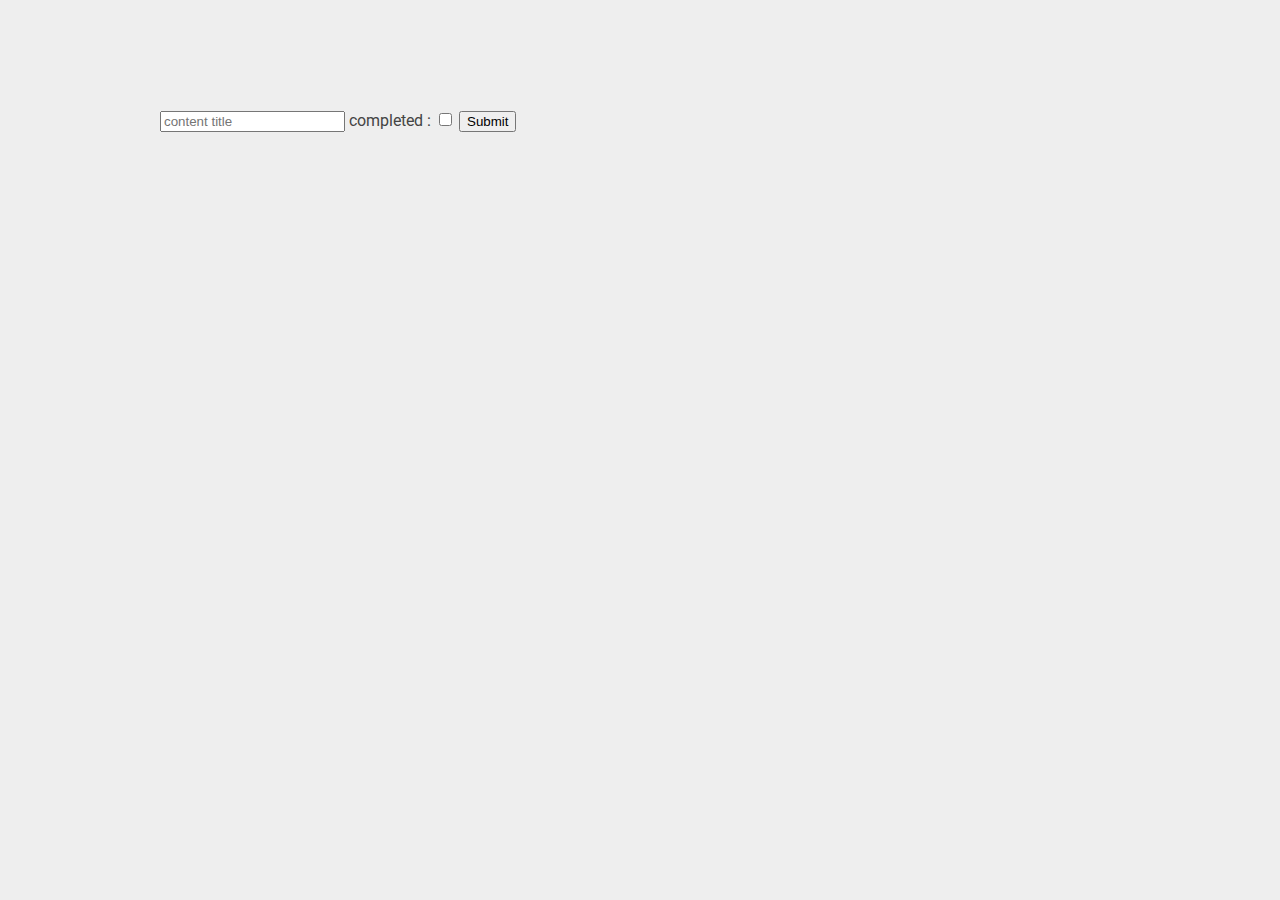
==== index.html @ cad792c4 "first commit" ====
<html lang="en">
<head>
  <meta charset="UTF-8">
  <meta name="viewport" content="width=device-width, initial-scale=1.0">
  <link rel="stylesheet" href="styles.css">
  <title>JSON Server</title>
</head>
<body>

  <nav>

    
  <form>
    <input type="text" name="content" required placeholder="content title">
    completed : <input type="checkbox" name="ifCompleted">
    <button>Submit</button>
  </form>

  </nav>

  <div class="blogs">
    <!-- inject blogs here from js -->
  </div>

  <script src="js/index.js"></script>
  <script src="js/create.js"></script>
</body>
</html>
---- styles.css ----
@import url('https://fonts.googleapis.com/css2?family=Roboto:wght@300;400;500;700&display=swap');

/* base styles */
body {
  background: #eee;
  font-family: 'Roboto';
  color: #444;
  max-width: 960px;
  margin: 100px auto;
  padding: 10px;
}
nav {
  display: flex;
  justify-content: space-between;
}
nav h1 {
  margin: 0;
}
nav a {
  color: white;
  text-decoration: none;
  background: #36cca2;
  padding: 10px;
  border-radius: 10px;
}
form {
  max-width: 800px;
  align-items: center;
}


/* post list */
.post {
  padding: 16px;
  background: white;
  border-radius: 10px;
  margin: 20px 0;
}
.post h2 {
  margin: 0;
}
.post p {
  margin-top: 0;
}
.post a {
  color: #36cca2;
}
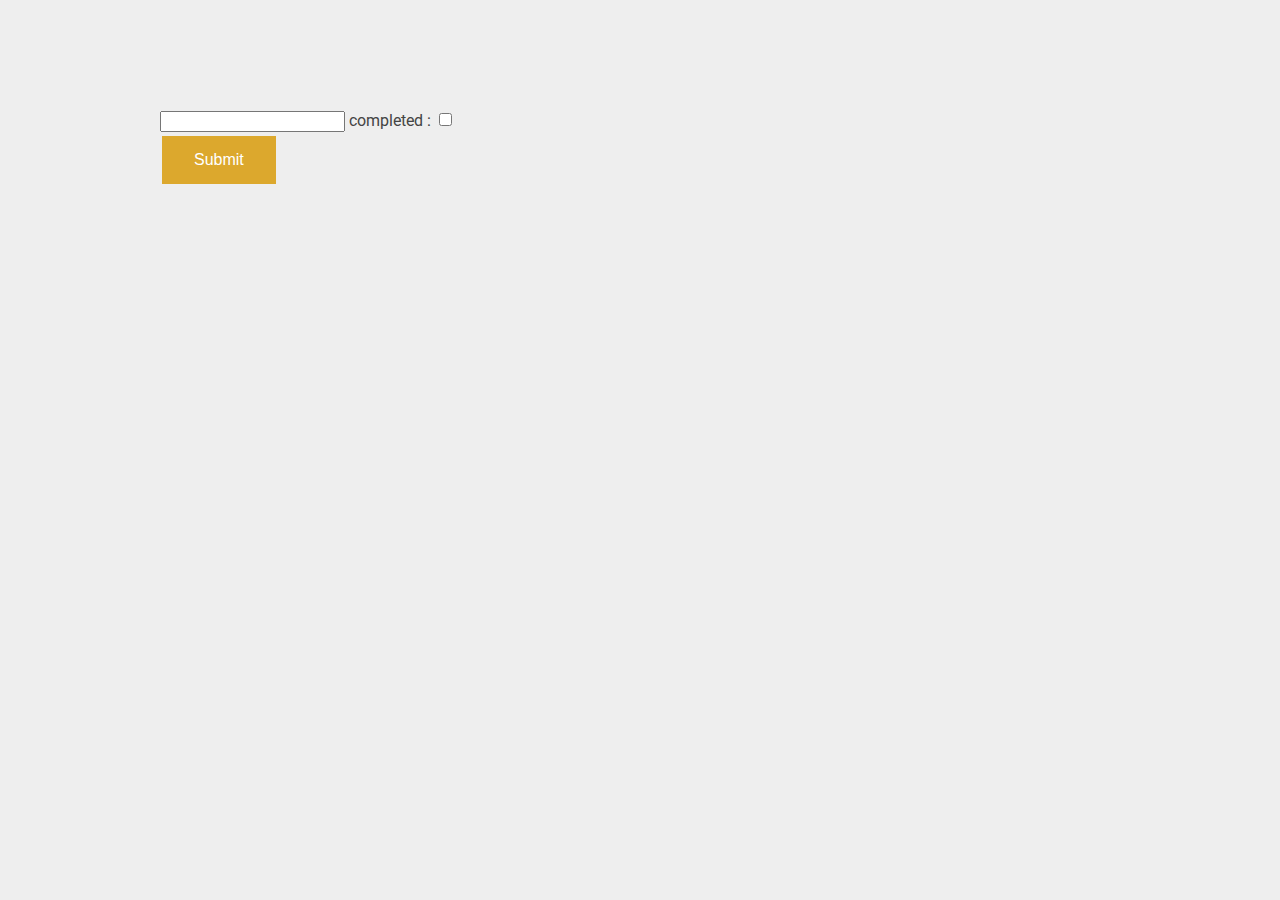
==== commit 101be792: "style updates" ====
--- a/index.html
+++ b/index.html
@@ -11,9 +11,10 @@
 
     
   <form>
-    <input type="text" name="content" required placeholder="content title">
-    completed : <input type="checkbox" name="ifCompleted">
-    <button>Submit</button>
+    <input type="text" name="content">
+    completed : <input type="checkbox" class="ifCompleted_checkbox" name="ifCompleted">
+    <br />
+    <button class="post_style">Submit</button>
   </form>
 
   </nav>
--- a/styles.css
+++ b/styles.css
@@ -19,7 +19,7 @@
 nav a {
   color: white;
   text-decoration: none;
-  background: #36cca2;
+  background: #dd9120;
   padding: 10px;
   border-radius: 10px;
 }
@@ -43,5 +43,32 @@
   margin-top: 0;
 }
 .post a {
-  color: #36cca2;
-}+  color: #dca82d;
+}
+
+.delete{
+  background-color: #e24717;
+  border: none;
+  color: white;
+  padding: 15px 32px;
+  text-align: center;
+  text-decoration: none;
+  display: inline-block;
+  font-size: 16px;
+  margin: 4px 2px;
+  cursor: pointer;
+}
+
+.post_style{
+  background-color: #dca82d;
+  border: none;
+  color: white;
+  padding: 15px 32px;
+  text-align: center;
+  text-decoration: none;
+  display: inline-block;
+  font-size: 16px;
+  margin: 4px 2px;
+  cursor: pointer;
+}
+
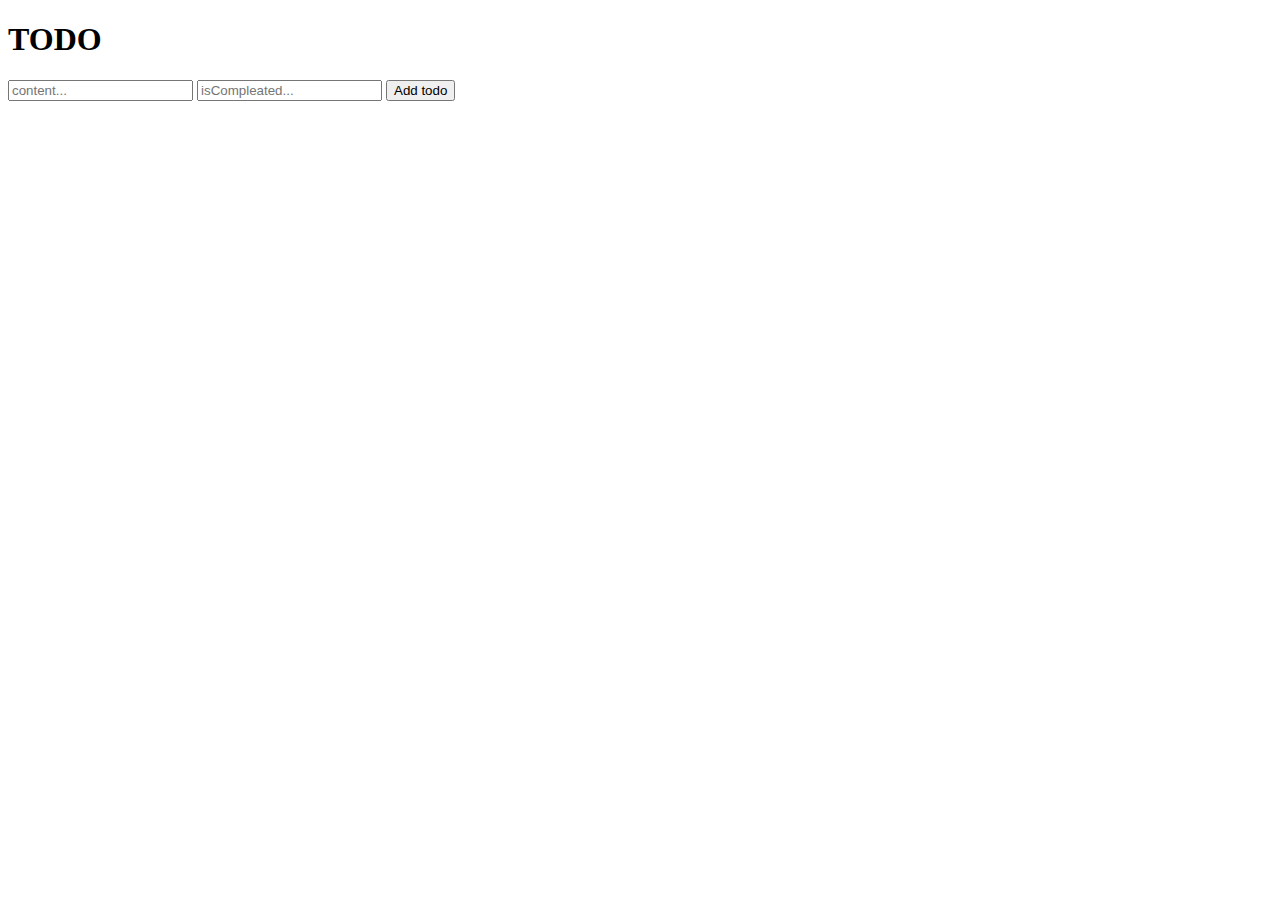
==== commit 809143c1: "functional changes" ====
--- a/index.html
+++ b/index.html
@@ -1,29 +1,22 @@
-<html lang="en">
-<head>
-  <meta charset="UTF-8">
-  <meta name="viewport" content="width=device-width, initial-scale=1.0">
-  <link rel="stylesheet" href="styles.css">
-  <title>JSON Server</title>
-</head>
-<body>
+<!DOCTYPE html>
+<html lang="en" dir="ltr">
+  <head>
+    <meta charset="utf-8">
+    <title>Todo List with JSON server</title>
+  </head>
+  <body>
+    <h1>TODO</h1>
+    <div id='create-todo'>
+      <form id="todo-form">
+        <input id="content" placeholder="content..." required>
+        <input id="isCompleated" placeholder="isCompleated..." required>
+  
+        <input type="submit" value="Add todo">
+    </div>
+    
+    <!-- dynamically populate books -->
+    <div id='todo-container'></div>
 
-  <nav>
-
-    
-  <form>
-    <input type="text" name="content">
-    completed : <input type="checkbox" class="ifCompleted_checkbox" name="ifCompleted">
-    <br />
-    <button class="post_style">Submit</button>
-  </form>
-
-  </nav>
-
-  <div class="blogs">
-    <!-- inject blogs here from js -->
-  </div>
-
-  <script src="js/index.js"></script>
-  <script src="js/create.js"></script>
-</body>
+    <script src='index.js'></script>
+  </body>
 </html>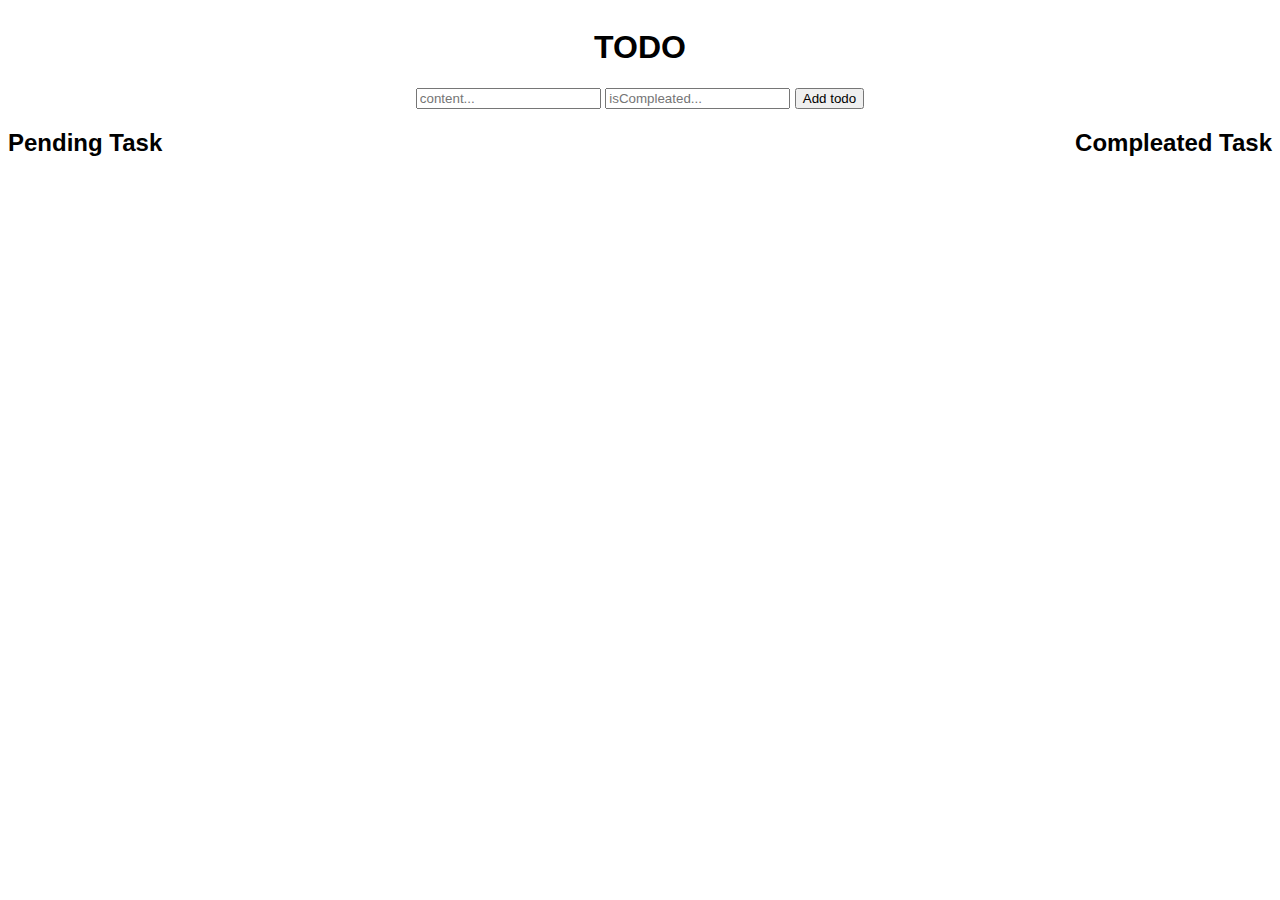
==== commit 2487443e: "flex style" ====
--- a/index.html
+++ b/index.html
@@ -2,20 +2,26 @@
 <html lang="en" dir="ltr">
   <head>
     <meta charset="utf-8">
+    <link rel="stylesheet" href="styles.css">
     <title>Todo List with JSON server</title>
   </head>
   <body>
-    <h1>TODO</h1>
-    <div id='create-todo'>
-      <form id="todo-form">
-        <input id="content" placeholder="content..." required>
-        <input id="isCompleated" placeholder="isCompleated..." required>
-  
-        <input type="submit" value="Add todo">
-    </div>
+    <header class="header_container">
+      <h1>TODO</h1>
+      <div id='create-todo'>
+        <form id="todo-form">
+          <input id="content" placeholder="content..." required>
+          <input id="isCompleated" placeholder="isCompleated..." required>
     
-    <!-- dynamically populate books -->
-    <div id='todo-container'></div>
+          <input type="submit" value="Add todo">
+      </div>
+   </header>
+      <div class="flex-container">
+
+       <div id="pending-container"> <h2>Pending Task</h2> </div>
+        
+        <div id='compleated-container'> <h2>Compleated Task</h2> </div>
+      </div>
 
     <script src='index.js'></script>
   </body>
--- a/styles.css
+++ b/styles.css
@@ -0,0 +1,34 @@
+body {
+  font-family: Arial;
+  margin: 15;
+}
+
+/* Header/Logo Title */
+.header_container {
+  display: flex;
+  flex-direction: column;
+  align-items: center;
+}
+
+.create-todo {
+  height: 40px;
+  margin-bottom: 10px;
+}
+
+
+.flex-container {
+  display: flex;
+  justify-content: space-between;
+}
+
+.compleated-container {
+  flex-grow: 1;
+  height: 100px;
+}
+
+.pending-container {
+  flex-grow: 1;
+  height: 100px;
+}
+
+
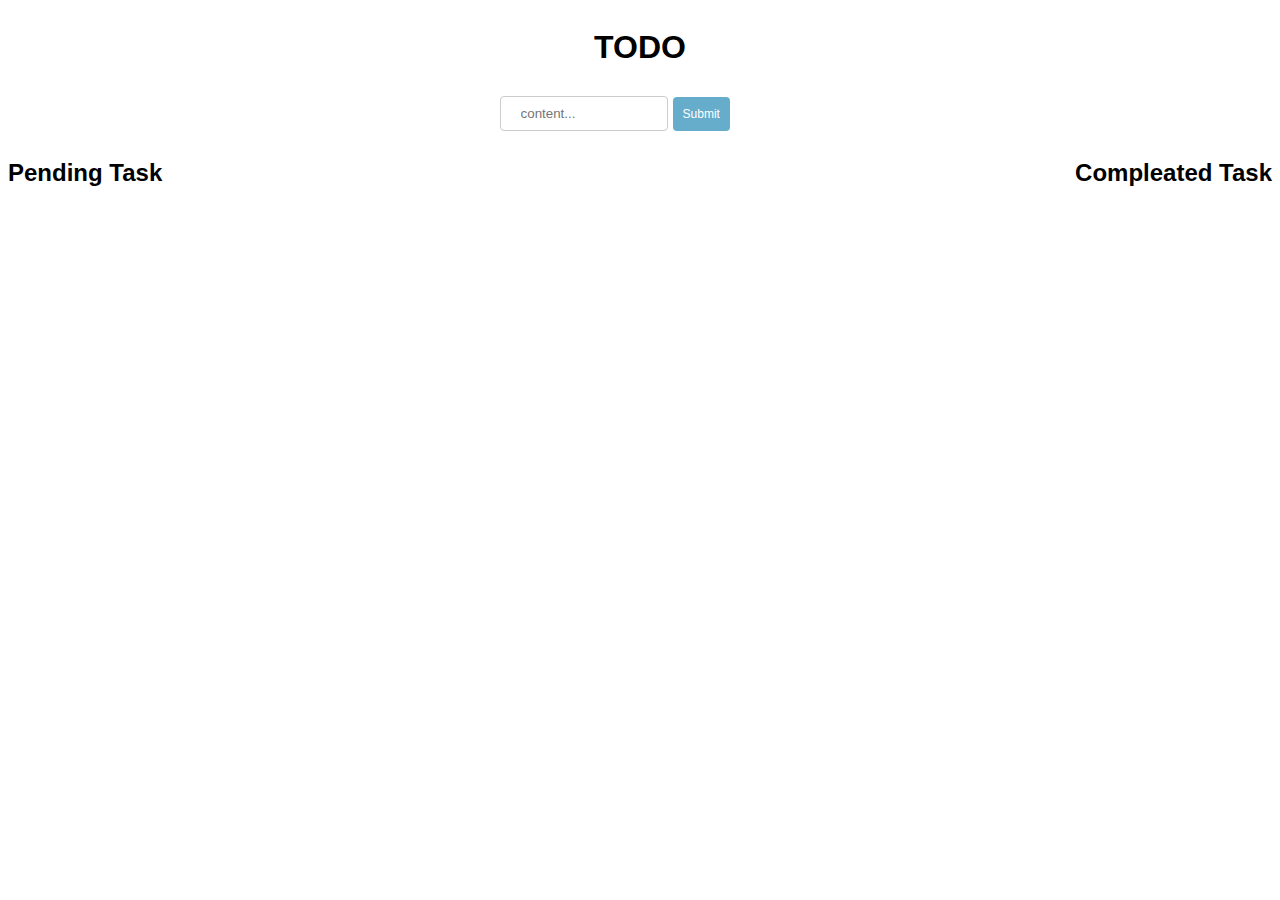
==== commit ecb7302f: "both of the sides are working perfectly" ====
--- a/index.html
+++ b/index.html
@@ -11,9 +11,8 @@
       <div id='create-todo'>
         <form id="todo-form">
           <input id="content" placeholder="content..." required>
-          <input id="isCompleated" placeholder="isCompleated..." required>
-    
-          <input type="submit" value="Add todo">
+          
+          <input class="button" type="submit" value="Submit">
       </div>
    </header>
       <div class="flex-container">
--- a/styles.css
+++ b/styles.css
@@ -31,4 +31,30 @@
   height: 100px;
 }
 
+/* button */
 
+.button {
+  background-color: #66ADCC; /* Green */
+  border: none;
+  color: white;
+  padding: 10px;
+  text-align: center;
+  text-decoration: none;
+  display: inline-block;
+  font-size: 12px;
+  margin: 0px 0px;
+  cursor: pointer;
+  border-radius: 4px;
+}
+
+#content{
+  width: 60%;
+  padding: 9px 20px;
+  margin: 8px 0;
+  display: inline-block;
+  border: 1px solid #ccc;
+  border-radius: 4px;
+  box-sizing: border-box;
+}
+
+
